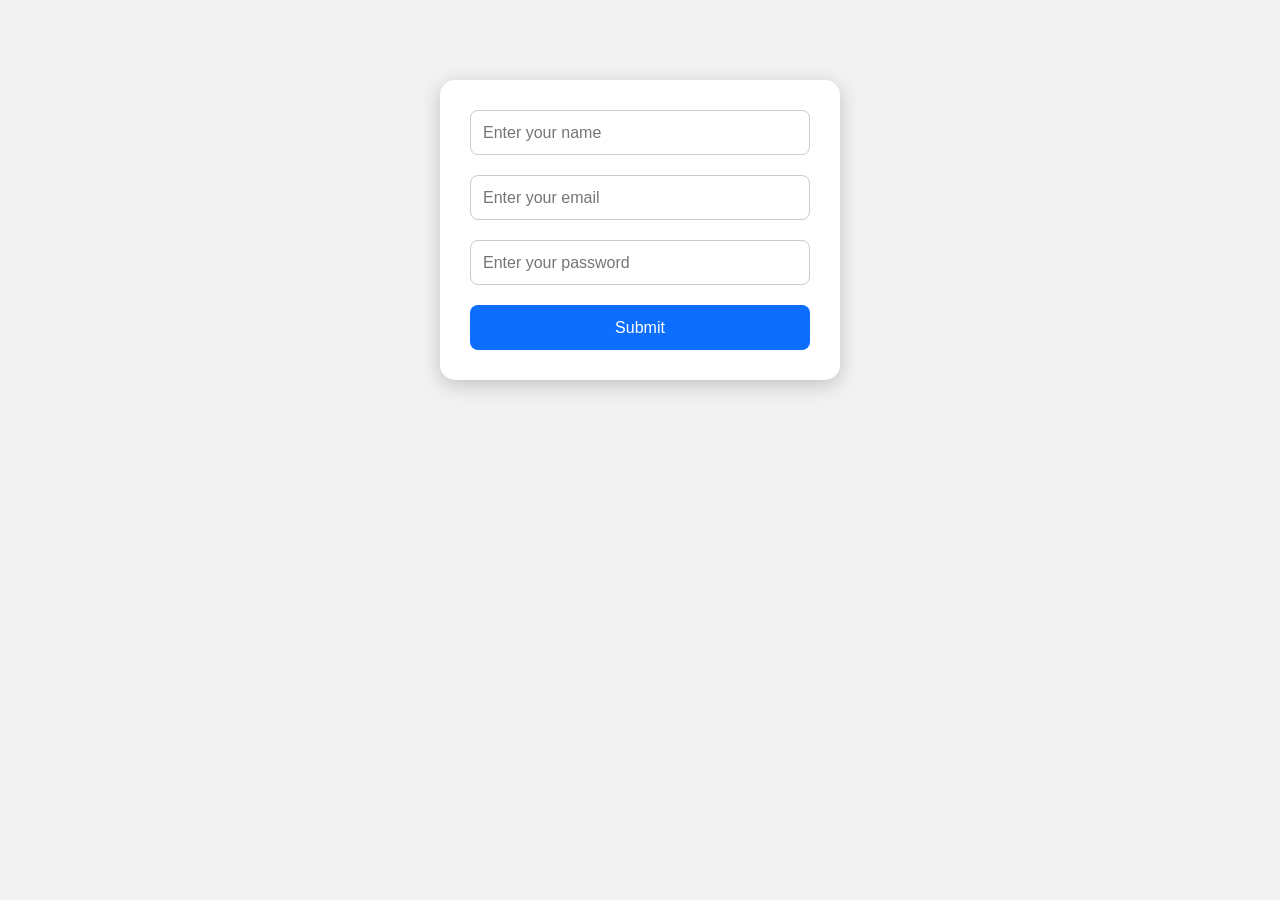
==== Assignment-12/index.html @ 21dbdf29 "Assignment-12" ====
<!DOCTYPE html>
    <html lang="en" dir="ltr">
    <head>
    <meta charset="UTF-8">
    <meta name="viewport" content="width=device-width, initial-scale=1.0">
    <title>Assignment-12</title>
    <link rel="stylesheet" href="css/all.css">
    <link rel="stylesheet" href="css/style.css">
    </head>
        <body>
            <div id="divContainer"></div>



        <script src="js/script.js"></script>
        </body>
    </html>
---- Assignment-12/css/style.css ----
body {
    margin: 0;
    background-color: #f2f2f2;
    font-family: Arial, sans-serif;
}

#divContainer {
    width: 400px;
    margin: 80px auto;
}

form {
    background-color: white;
    padding: 30px;
    border-radius: 15px;
    box-shadow: 0 5px 20px rgba(0, 0, 0, 0.2);
}

input {
    width: 100%;
    height: 45px;
    margin-bottom: 20px;
    padding: 0 12px;
    box-sizing: border-box;

    border: 1px solid #ccc;
    border-radius: 8px;
    font-size: 16px;
}

button {
    width: 100%;
    height: 45px;

    border: none;
    border-radius: 8px;

    background-color: #0d6efd;
    color: white;

    font-size: 16px;
    cursor: pointer;
}

button:hover {
    background-color: #0b5ed7;
}
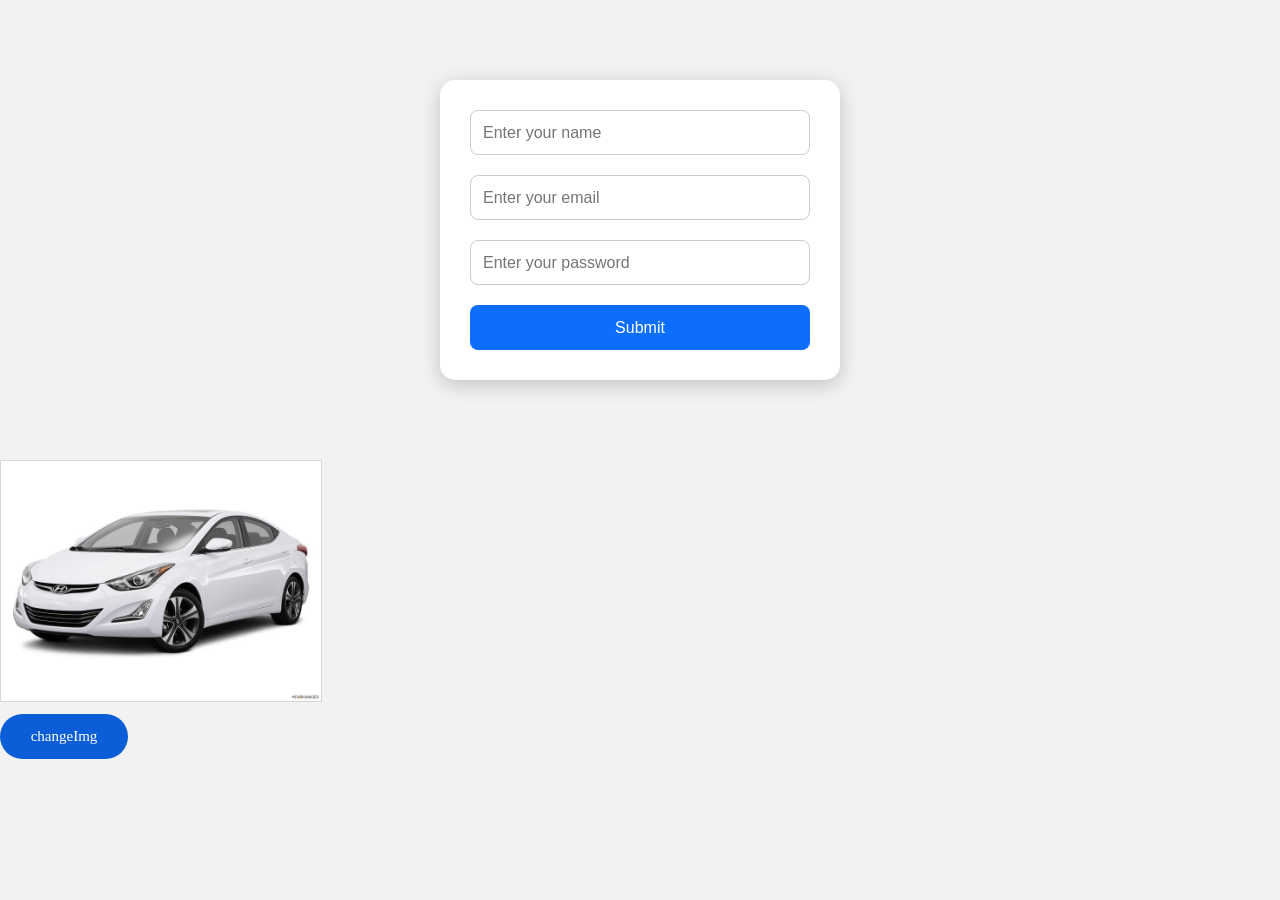
==== commit 63f6d3ef: "Assignment-12" ====
--- a/Assignment-12/index.html
+++ b/Assignment-12/index.html
@@ -10,6 +10,9 @@
         <body>
             <div id="divContainer"></div>
 
+            <img id="photo" src="images/hyundai-accent-rb.jpeg">
+                <button id="changeImg">changeImg</button>
+
 
 
         <script src="js/script.js"></script>
--- a/Assignment-12/css/style.css
+++ b/Assignment-12/css/style.css
@@ -42,6 +42,27 @@
     cursor: pointer;
 }
 
-button:hover {
-    background-color: #0b5ed7;
-}+
+/* //////////////////////////////////////////////////////////////////////////////////// */
+
+
+    img{
+    width: 320px;
+    height: 240px;
+    object-fit: cover;
+    display: block;
+    border: 1px solid #23201B22;
+    transition: opacity .3s ease;
+    }
+
+    #changeImg{
+    margin-top: 12px;
+    padding: 12px 20px;
+    width: 10%;
+    font-family: Georgia, serif;
+    font-size: 15px;
+    color: #fff;
+    background:  #0b5ed7;
+    border: none;
+    border-radius: 25px;
+    }
